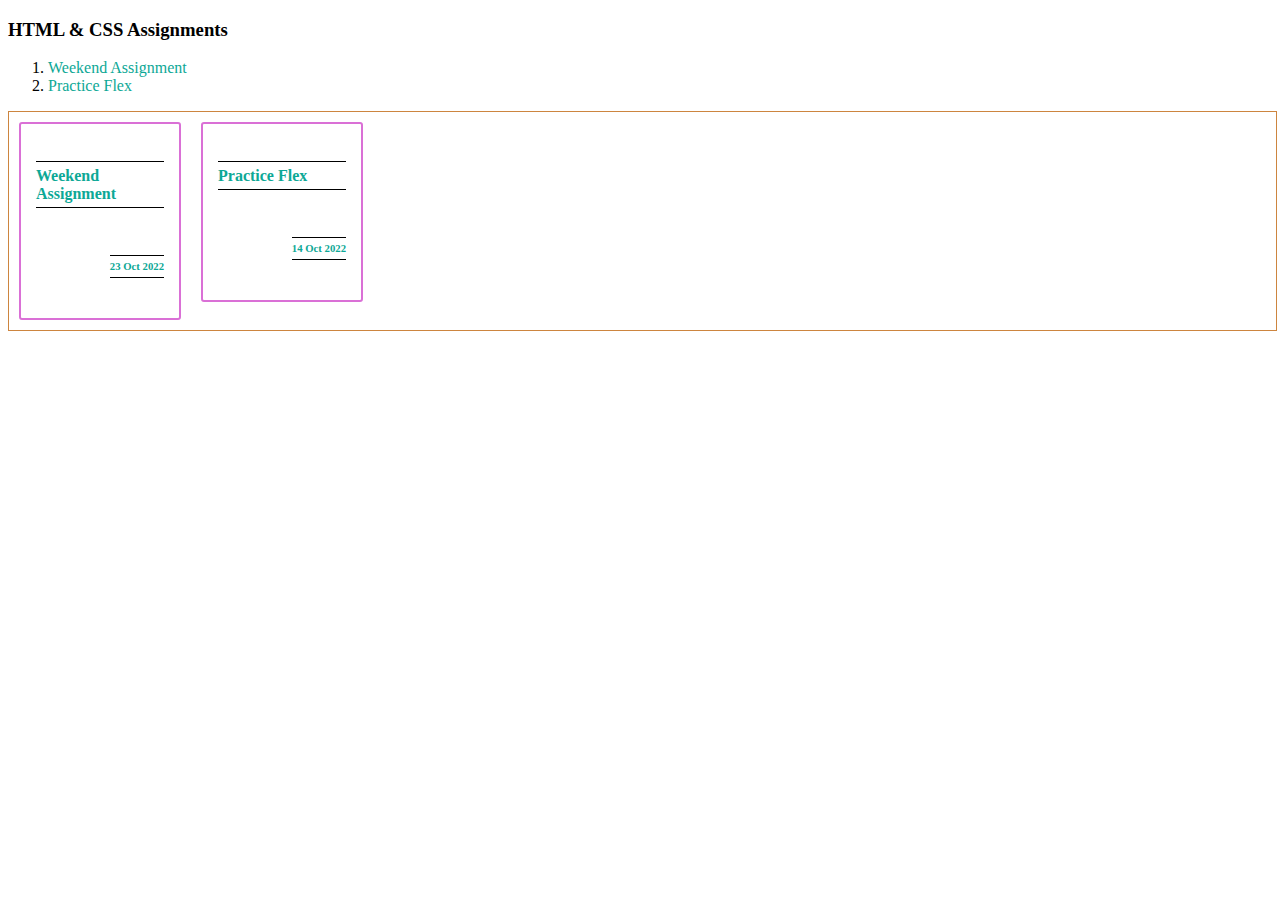
==== index.html @ 77f5a6e5 "new file upload" ====
<!DOCTYPE html>
<html lang="en">
<head>
    <meta charset="UTF-8">
    <meta http-equiv="X-UA-Compatible" content="IE=edge">
    <meta name="viewport" content="width=device-width, initial-scale=1.0">
    <title>Assignments : AirCampus</title>

    <link href="indexStyle.css" rel="stylesheet" >    
</head>
<body>
    <h3>HTML & CSS Assignments </h3>
    <ol>
        <li><a href="HTML_codes/assign23.html" target="_blank">Weekend Assignment </a></li>
        <li><a href="HTML_codes/assCSS.html" target="_blank">Practice Flex </a></li>
    </ol>

    <div class="main-wrapper">

        <a href="HTML_codes/assign23.html" target="_blank">
            <div class="assign-card">            
                <h4>Weekend Assignment </h4>
                <h6>23 Oct 2022</h6>
            </div>
        </a>

        <a href="HTML_codes/assCSS.html" target="_blank">
            <div class="assign-card">            
                <h4>Practice Flex</h4>
                <h6>14 Oct 2022</h6>
            </div>
        </a>
    </div>
</body>
</html>
---- indexStyle.css ----
.main-wrapper {
    display: flex;
    width: 99vw;
    border: 1px solid peru;
}

.assign-card {
    display: flex;
    flex-direction: column;
    width: 10vw;
    border: 2px solid orchid;
    border-radius: 3px;
    margin: 10px;
    padding: 15px;
}

.assign-card > h6 {
    align-self: flex-end;
}

a {
    text-decoration: none;
    color: #0da896;
}

h4 {
    border-top: 1px solid black;
    border-bottom: 1px solid black;
    font-family: 'Franklin Gothic Medium';
    padding-top: .3rem;
    padding-bottom: .3rem;
}

h6 {
    border-top: 1px solid black;
    border-bottom: 1px solid black;
    padding-top: .3rem;
    padding-bottom: .3rem;
    font-family: Verdana;
}
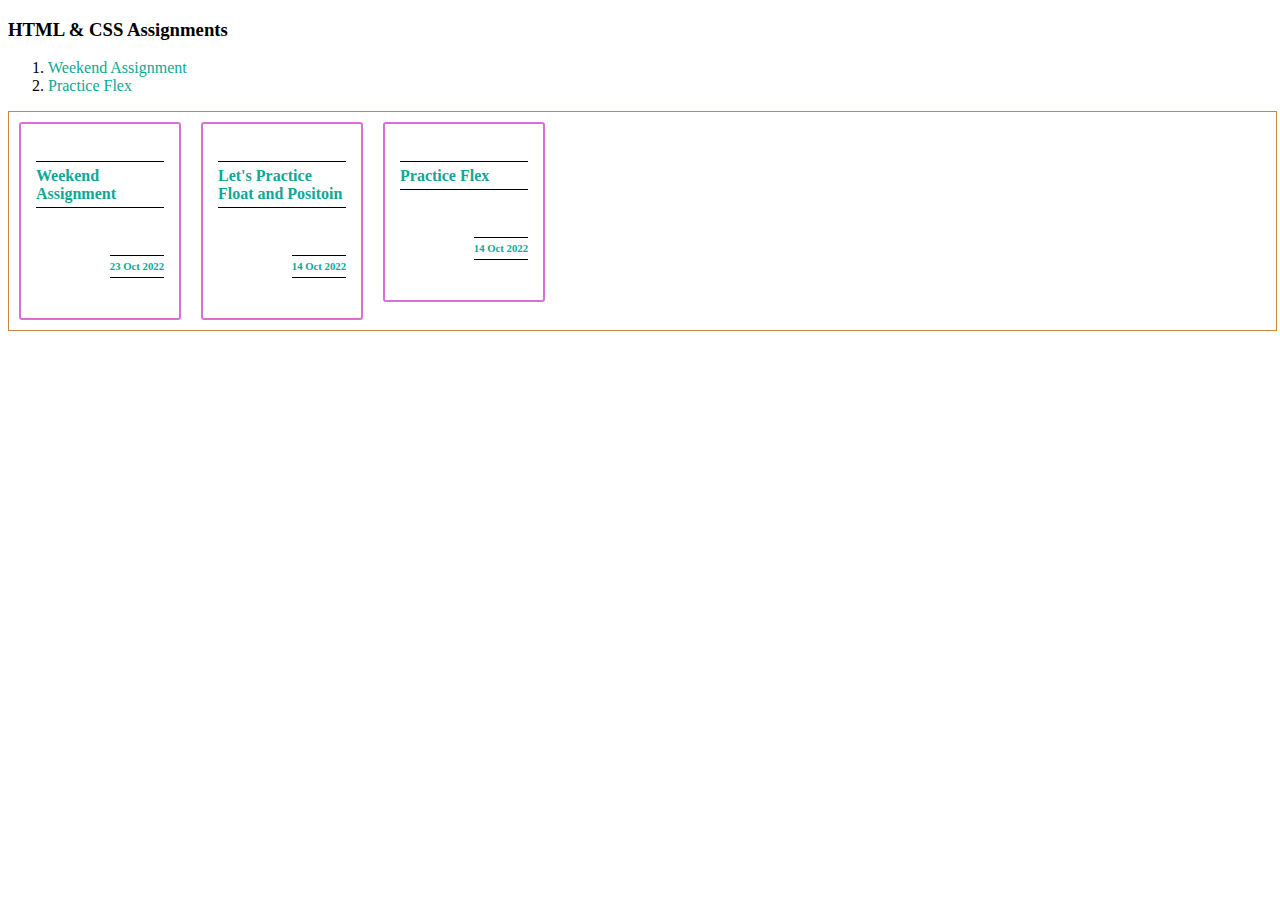
==== commit a733f7ee: "Folder structure and some additional files added" ====
--- a/index.html
+++ b/index.html
@@ -17,19 +17,33 @@
 
     <div class="main-wrapper">
 
-        <a href="HTML_codes/assign23.html" target="_blank">
-            <div class="assign-card">            
-                <h4>Weekend Assignment </h4>
-                <h6>23 Oct 2022</h6>
-            </div>
-        </a>
+        <div>
+            <a href="HTML_codes/assign23.html" target="_blank">
+                <div class="assign-card">            
+                    <h4>Weekend Assignment </h4>
+                    <h6>23 Oct 2022</h6>
+                </div>
+            </a>
+        </div>
 
-        <a href="HTML_codes/assCSS.html" target="_blank">
-            <div class="assign-card">            
-                <h4>Practice Flex</h4>
-                <h6>14 Oct 2022</h6>
-            </div>
-        </a>
+        <div>
+            <a href="HTML_codes/assignment9.html" target="_blank">
+                <div class="assign-card">            
+                    <h4>Let's Practice Float and Positoin </h4>
+                    <h6>14 Oct 2022</h6>
+                </div>
+            </a>
+        </div>
+
+        <div>
+            <a href="HTML_codes/assCSS.html" target="_blank">
+                <div class="assign-card">            
+                    <h4>Practice Flex</h4>
+                    <h6>14 Oct 2022</h6>
+                </div>
+            </a>
+        </div>
+        
     </div>
 </body>
 </html>--- a/indexStyle.css
+++ b/indexStyle.css
@@ -1,7 +1,11 @@
 .main-wrapper {
     display: flex;
     width: 99vw;
-    border: 1px solid peru;
+    border: 1px solid peru;   
+}
+
+.main-wrapper > div {
+    align-items: stretch;
 }
 
 .assign-card {
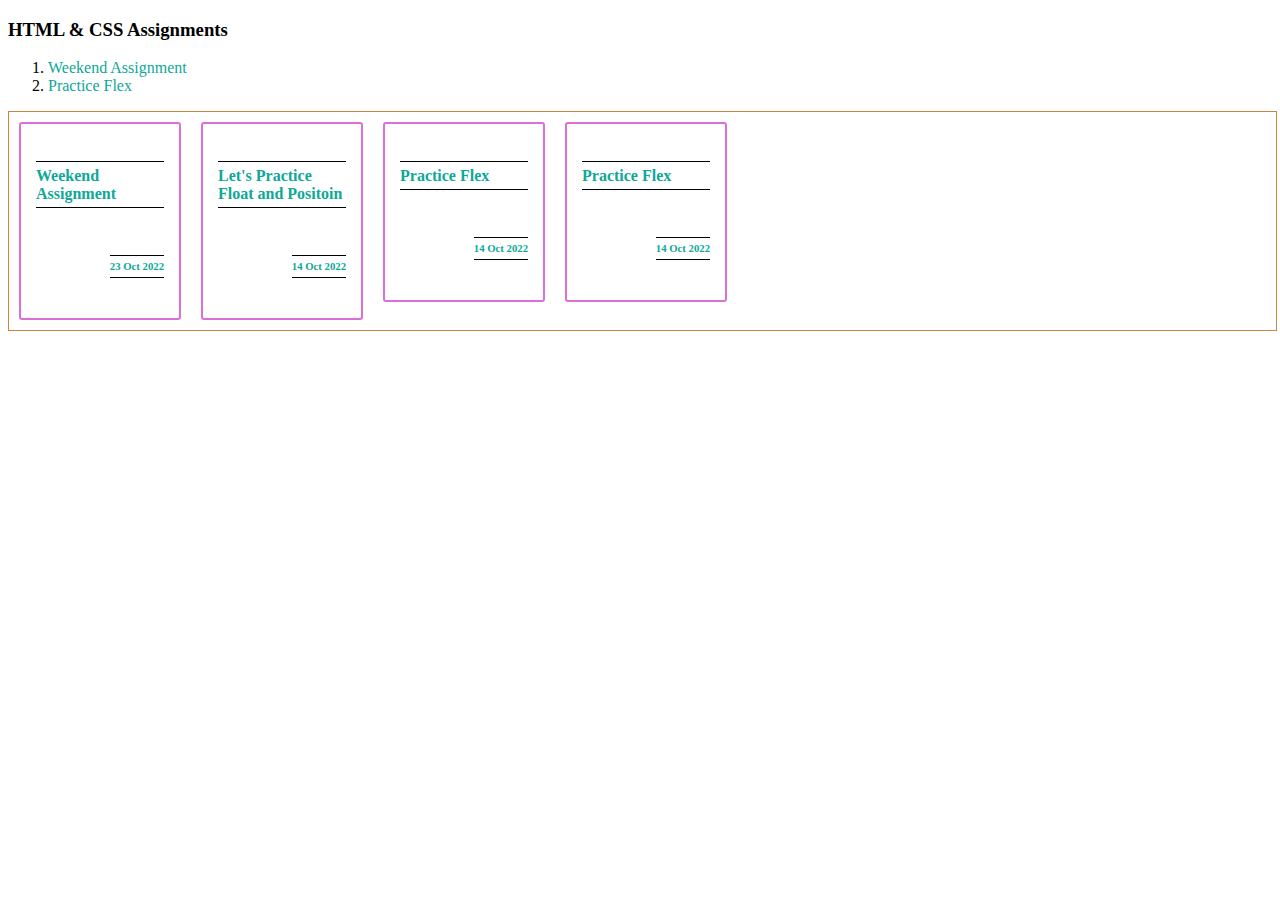
==== commit 76f8bd2a: "New assignment added" ====
--- a/index.html
+++ b/index.html
@@ -43,7 +43,16 @@
                 </div>
             </a>
         </div>
-        
+
+        <div>
+            <a href="HTML_codes/test091022.html" target="_blank">
+                <div class="assign-card">            
+                    <h4>Practice Flex</h4>
+                    <h6>14 Oct 2022</h6>
+                </div>
+            </a>
+        </div>
+
     </div>
 </body>
 </html>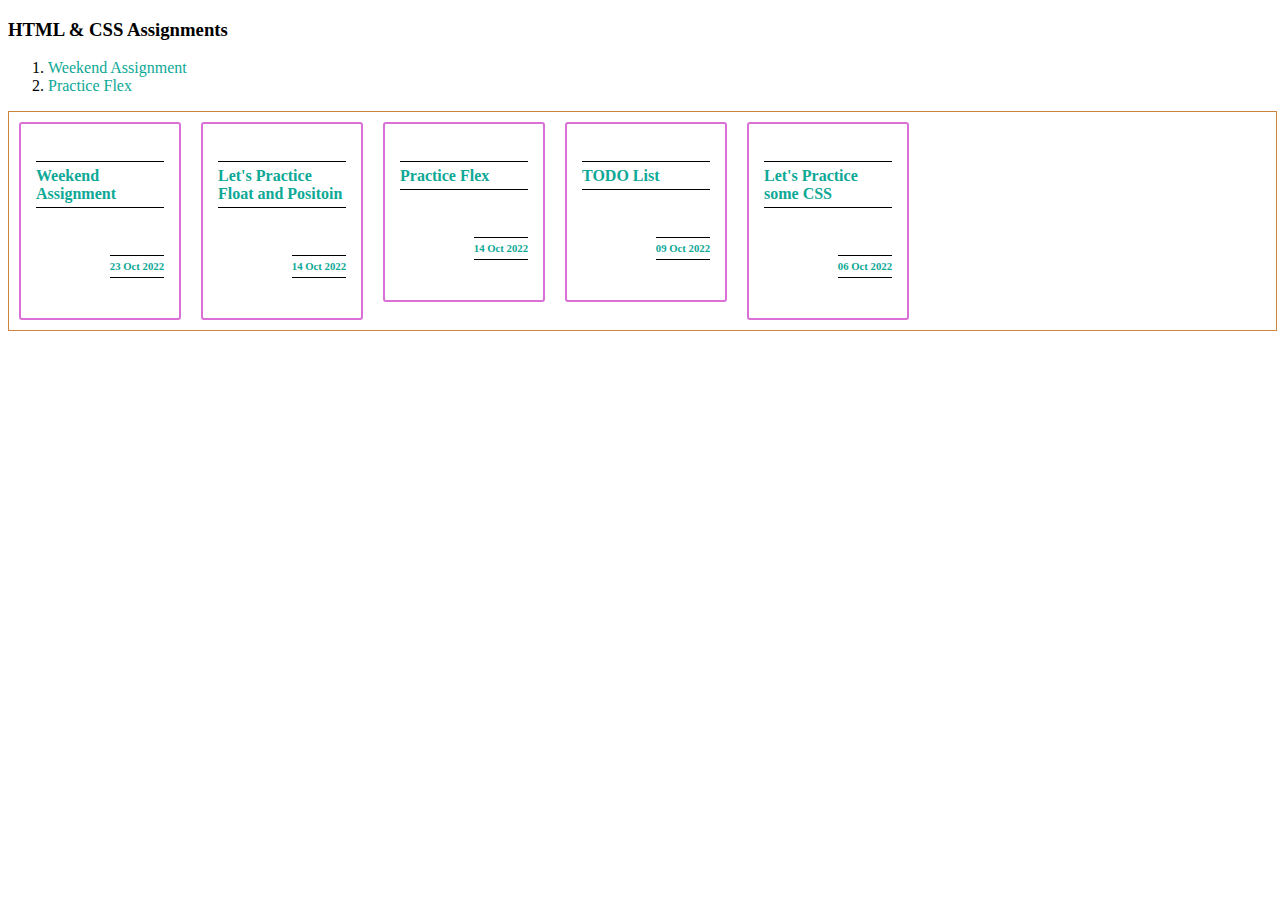
==== commit 6f47bfdb: "6 October  assignment added" ====
--- a/index.html
+++ b/index.html
@@ -47,8 +47,17 @@
         <div>
             <a href="HTML_codes/test091022.html" target="_blank">
                 <div class="assign-card">            
-                    <h4>Practice Flex</h4>
-                    <h6>14 Oct 2022</h6>
+                    <h4>TODO List</h4>
+                    <h6>09 Oct 2022</h6>
+                </div>
+            </a>
+        </div>
+
+        <div>
+            <a href="HTML_codes/assignmnt3.html" target="_blank">
+                <div class="assign-card">            
+                    <h4>Let's Practice some CSS </h4>
+                    <h6>06 Oct 2022</h6>
                 </div>
             </a>
         </div>
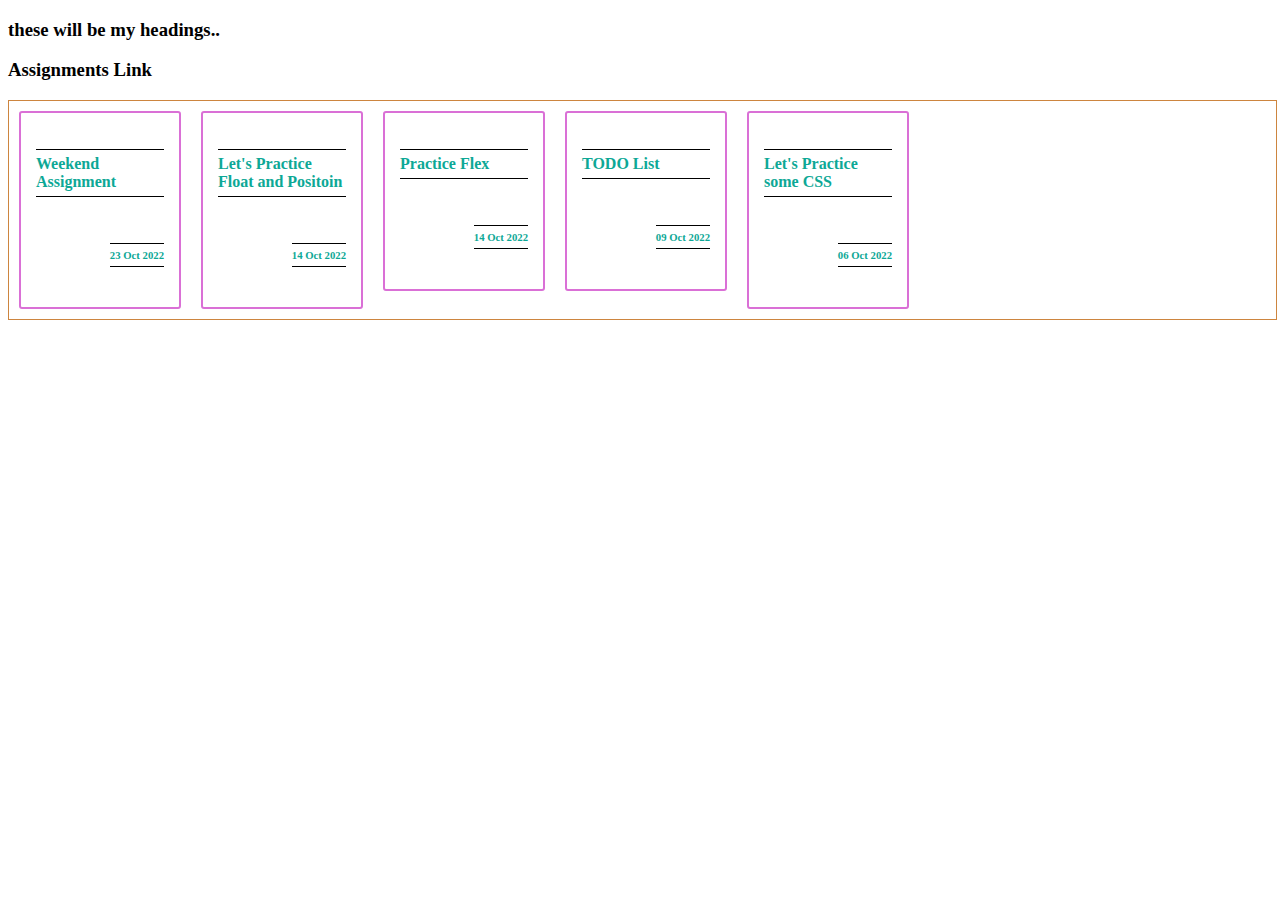
==== commit 7531fe6e: "money  hiest test added" ====
--- a/index.html
+++ b/index.html
@@ -9,11 +9,11 @@
     <link href="indexStyle.css" rel="stylesheet" >    
 </head>
 <body>
-    <h3>HTML & CSS Assignments </h3>
-    <ol>
-        <li><a href="HTML_codes/assign23.html" target="_blank">Weekend Assignment </a></li>
-        <li><a href="HTML_codes/assCSS.html" target="_blank">Practice Flex </a></li>
-    </ol>
+    <h3>these will be my headings.. </h3>
+    <h3></h3>
+    <h3>Assignments Link </h3>
+    <h3></h3>
+    <h3></h3>
 
     <div class="main-wrapper">
 
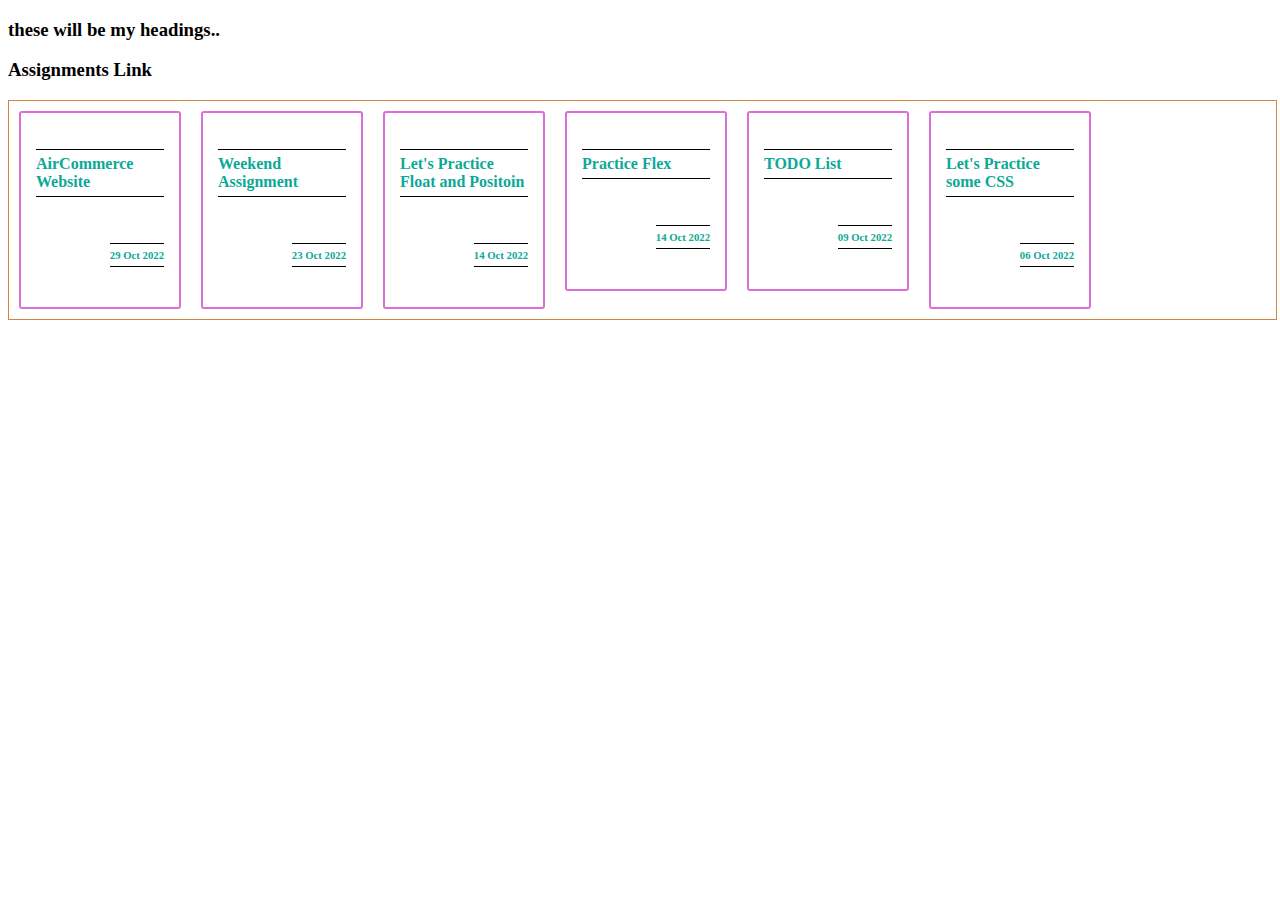
==== commit b3764b43: "Skeleton of complete website completed" ====
--- a/index.html
+++ b/index.html
@@ -16,6 +16,15 @@
     <h3></h3>
 
     <div class="main-wrapper">
+
+        <div>
+            <a href="HTML_codes/AirCommerce.html" target="_blank">
+                <div class="assign-card">            
+                    <h4>AirCommerce Website</h4>
+                    <h6>29 Oct 2022</h6>
+                </div>
+            </a>
+        </div>
 
         <div>
             <a href="HTML_codes/assign23.html" target="_blank">
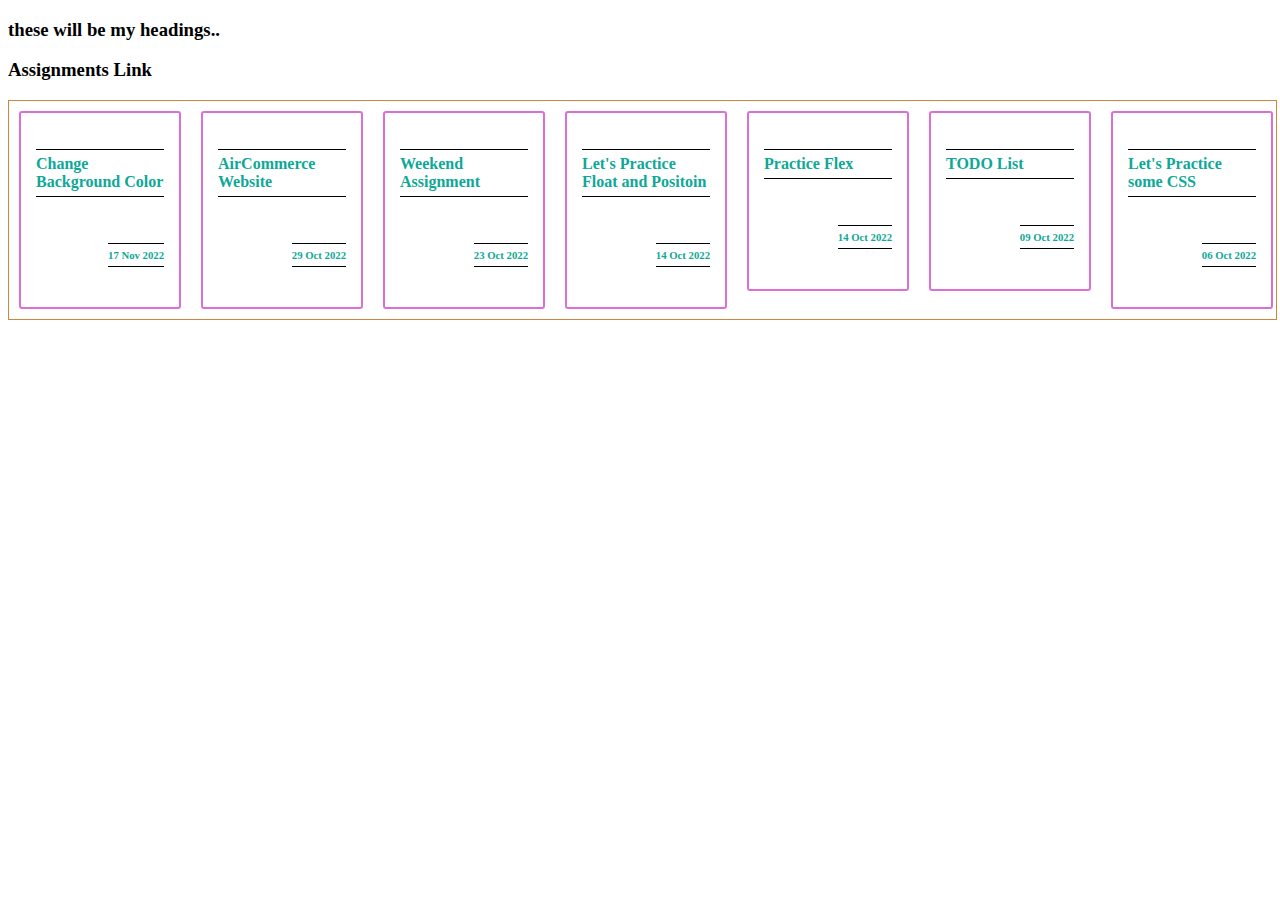
==== commit 245c1958: "Change Background color assign added" ====
--- a/index.html
+++ b/index.html
@@ -16,6 +16,15 @@
     <h3></h3>
 
     <div class="main-wrapper">
+
+        <div>
+            <a href="HTML_codes/colorFlipper.html" target="_blank">
+                <div class="assign-card">            
+                    <h4>Change Background Color</h4>
+                    <h6>17 Nov 2022</h6>
+                </div>
+            </a>
+        </div>
 
         <div>
             <a href="HTML_codes/AirCommerce.html" target="_blank">
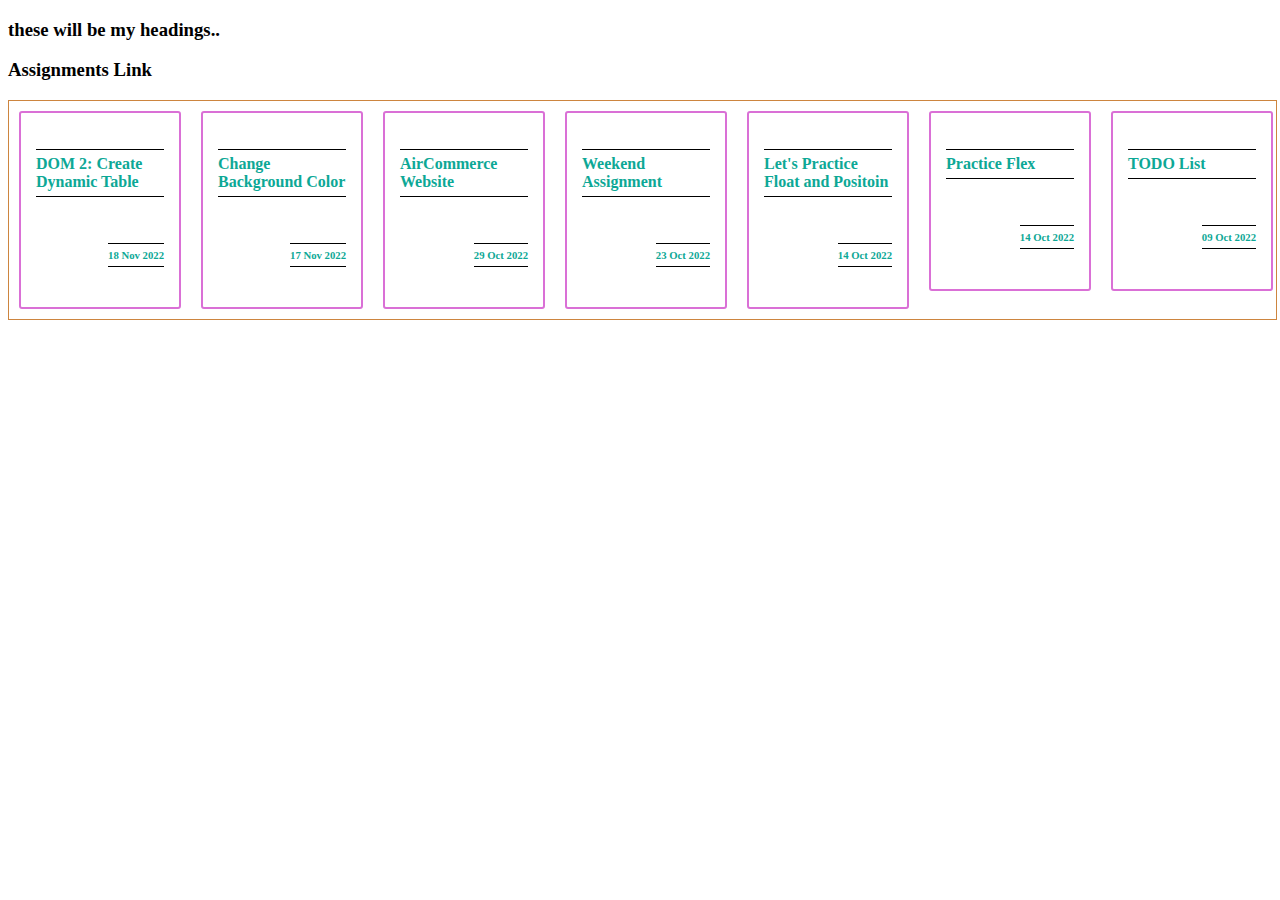
==== commit b93f77a8: "including assignment on pages" ====
--- a/index.html
+++ b/index.html
@@ -16,6 +16,15 @@
     <h3></h3>
 
     <div class="main-wrapper">
+
+        <div>
+            <a href="HTML_codes/dynamicTable.html" target="_blank">
+                <div class="assign-card">            
+                    <h4>DOM 2: Create Dynamic Table</h4>
+                    <h6>18 Nov 2022</h6>
+                </div>
+            </a>
+        </div>
 
         <div>
             <a href="HTML_codes/colorFlipper.html" target="_blank">
